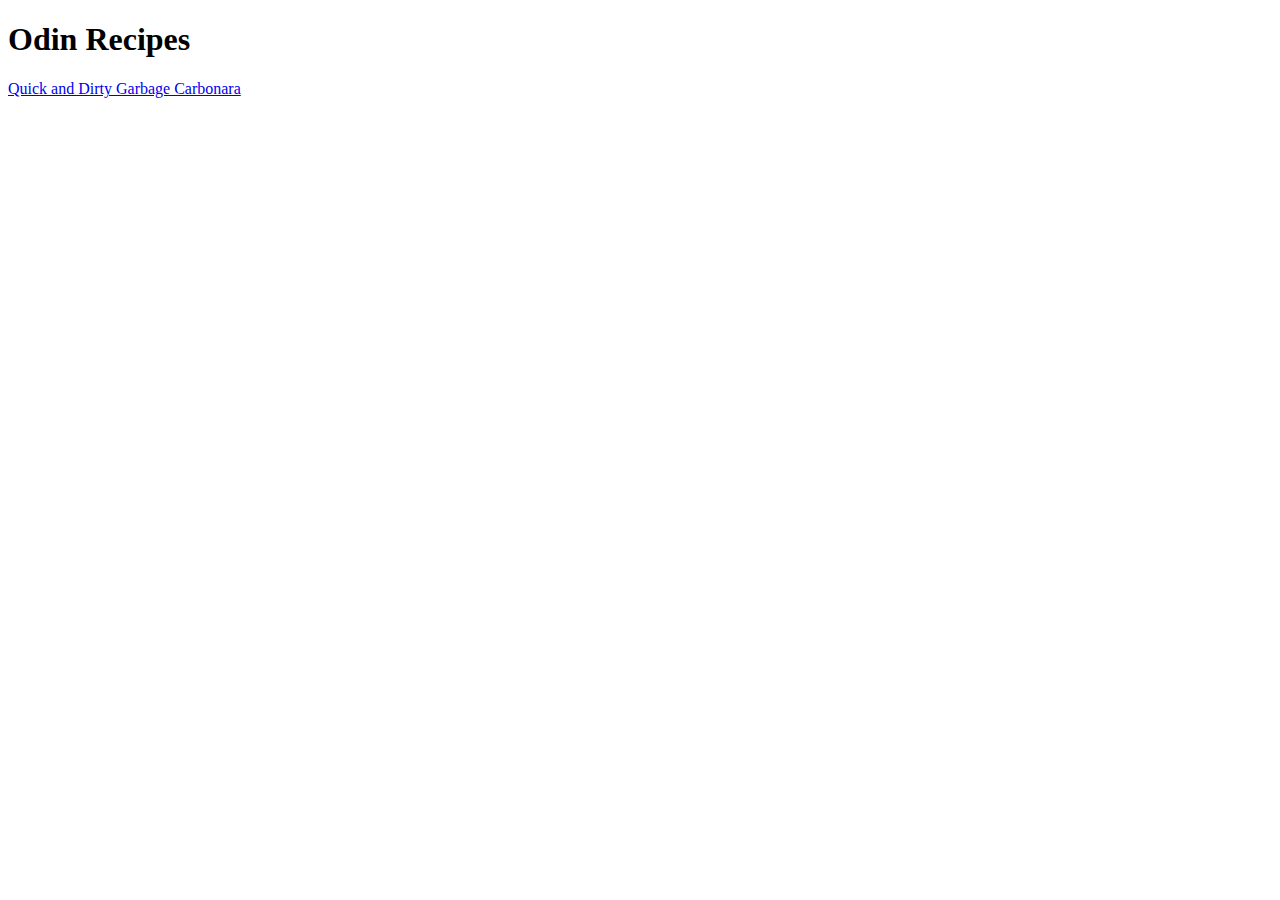
==== index.html @ c7999201 "no real changes made" ====
<!DOCTYPE html>
<html lang="en">

<head>
    <meta charset="UTF-8">
    <meta http-equiv="X-UA-Compatible" content="IE=edge">
    <meta name="viewport" content="width=device-width, initial-scale=1.0">
    <title>Document</title>
</head>

<body>

    <h1>Odin Recipes</h1>
    <a href="./recipes/Carbonara.html">Quick and Dirty Garbage Carbonara</a>
</body>

</html>
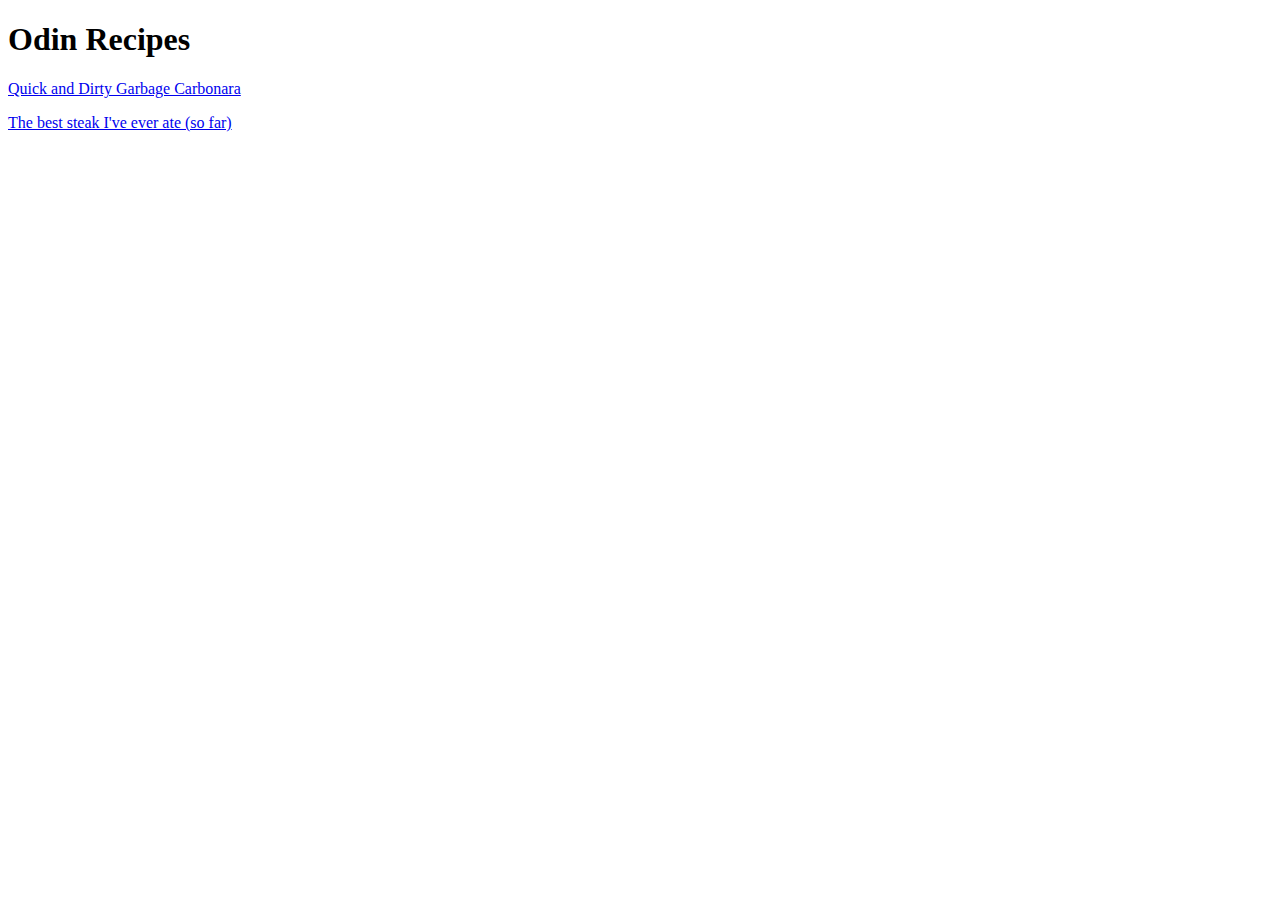
==== commit 0aff1574: "added umeboshidonburi.jpg and updated index.html" ====
--- a/index.html
+++ b/index.html
@@ -11,7 +11,9 @@
 <body>
 
     <h1>Odin Recipes</h1>
-    <a href="./recipes/Carbonara.html">Quick and Dirty Garbage Carbonara</a>
+
+    <p><a href="./recipes/Carbonara.html">Quick and Dirty Garbage Carbonara</a></p>
+    <p><a href="./recipes/Ribeye.html">The best steak I've ever ate (so far)</a></p>
 </body>
 
 </html>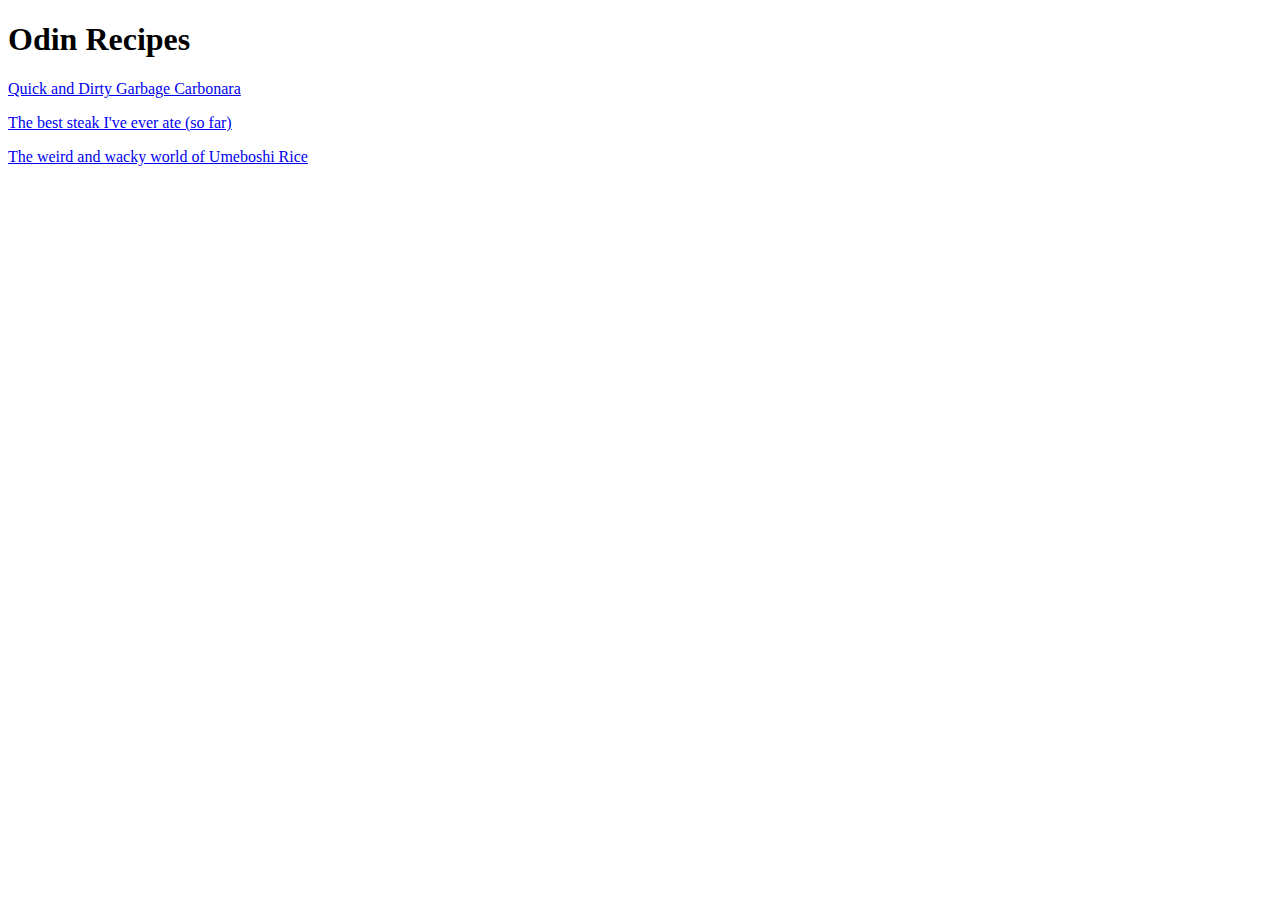
==== commit cb66b398: "deleted lasagna.html, modified umeboshidonburi" ====
--- a/index.html
+++ b/index.html
@@ -14,6 +14,7 @@
 
     <p><a href="./recipes/Carbonara.html">Quick and Dirty Garbage Carbonara</a></p>
     <p><a href="./recipes/Ribeye.html">The best steak I've ever ate (so far)</a></p>
+    <p><a href="./recipes/umeboshidonburi.html">The weird and wacky world of Umeboshi Rice</a></p>
 </body>
 
 </html>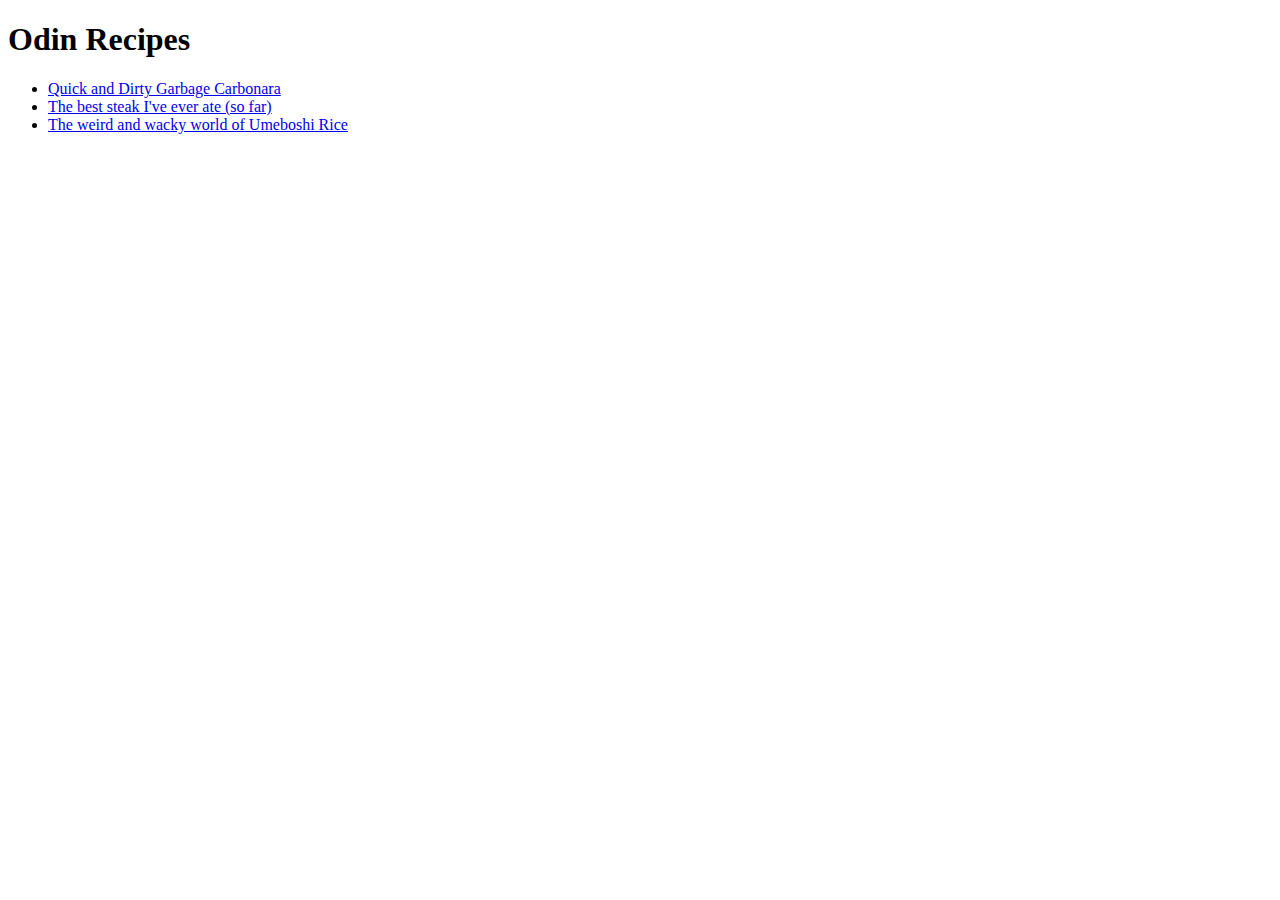
==== commit 036bab45: "updated index" ====
--- a/index.html
+++ b/index.html
@@ -11,10 +11,12 @@
 <body>
 
     <h1>Odin Recipes</h1>
+    <ul>
+        <li><a href="./recipes/Carbonara.html">Quick and Dirty Garbage Carbonara</a></li>
+        <li><a href="./recipes/Ribeye.html">The best steak I've ever ate (so far)</a></li>
+        <li><a href="./recipes/umeboshidonburi.html">The weird and wacky world of Umeboshi Rice</a></li>
+    </ul>
 
-    <p><a href="./recipes/Carbonara.html">Quick and Dirty Garbage Carbonara</a></p>
-    <p><a href="./recipes/Ribeye.html">The best steak I've ever ate (so far)</a></p>
-    <p><a href="./recipes/umeboshidonburi.html">The weird and wacky world of Umeboshi Rice</a></p>
 </body>
 
 </html>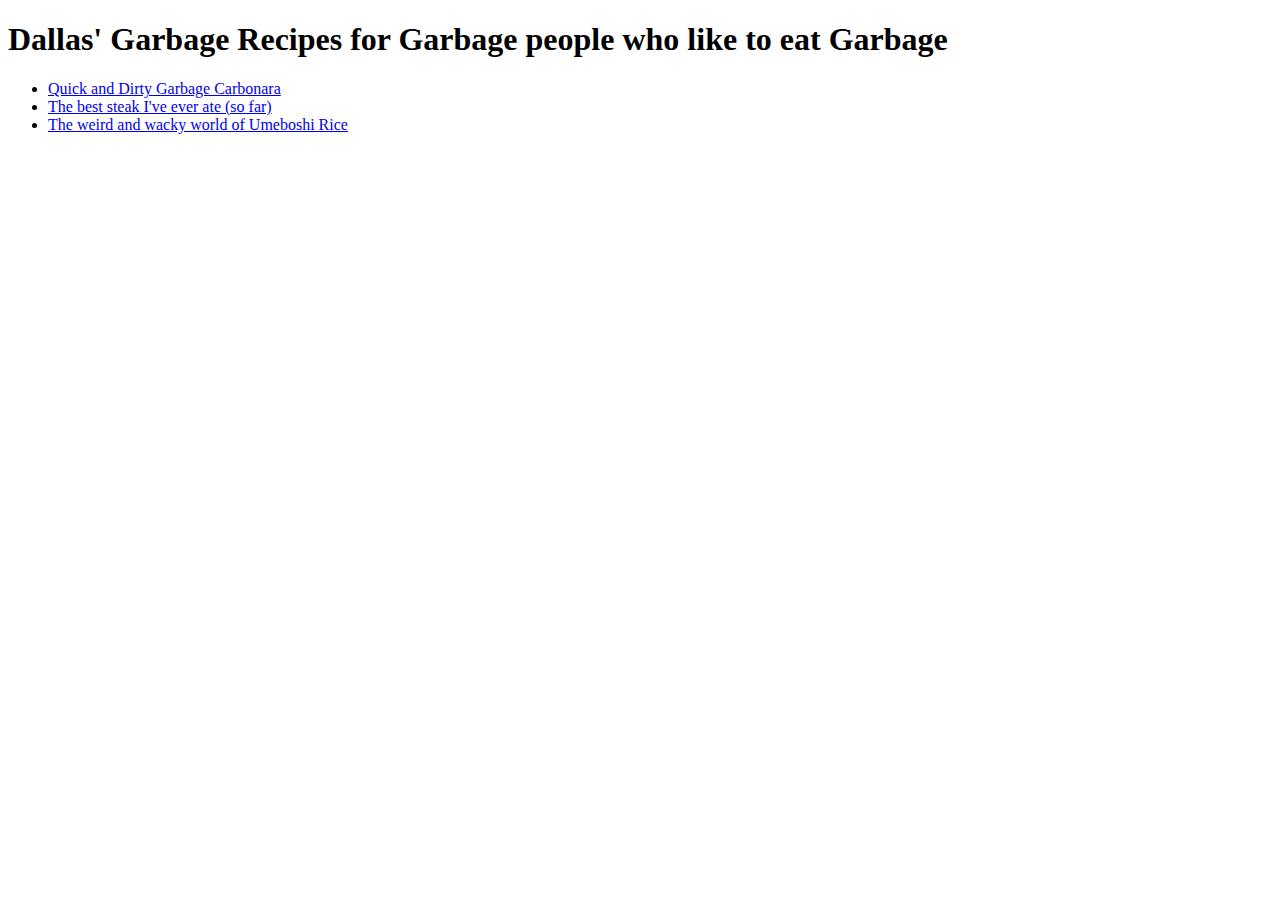
==== commit fdfa9d4c: "updated index and Ribeye titles" ====
--- a/index.html
+++ b/index.html
@@ -5,12 +5,12 @@
     <meta charset="UTF-8">
     <meta http-equiv="X-UA-Compatible" content="IE=edge">
     <meta name="viewport" content="width=device-width, initial-scale=1.0">
-    <title>Document</title>
+    <title>Dallas' Garbage Recipes for Garbage people who like to eat Garbage</title>
 </head>
 
 <body>
 
-    <h1>Odin Recipes</h1>
+    <h1>Dallas' Garbage Recipes for Garbage people who like to eat Garbage</h1>
     <ul>
         <li><a href="./recipes/Carbonara.html">Quick and Dirty Garbage Carbonara</a></li>
         <li><a href="./recipes/Ribeye.html">The best steak I've ever ate (so far)</a></li>
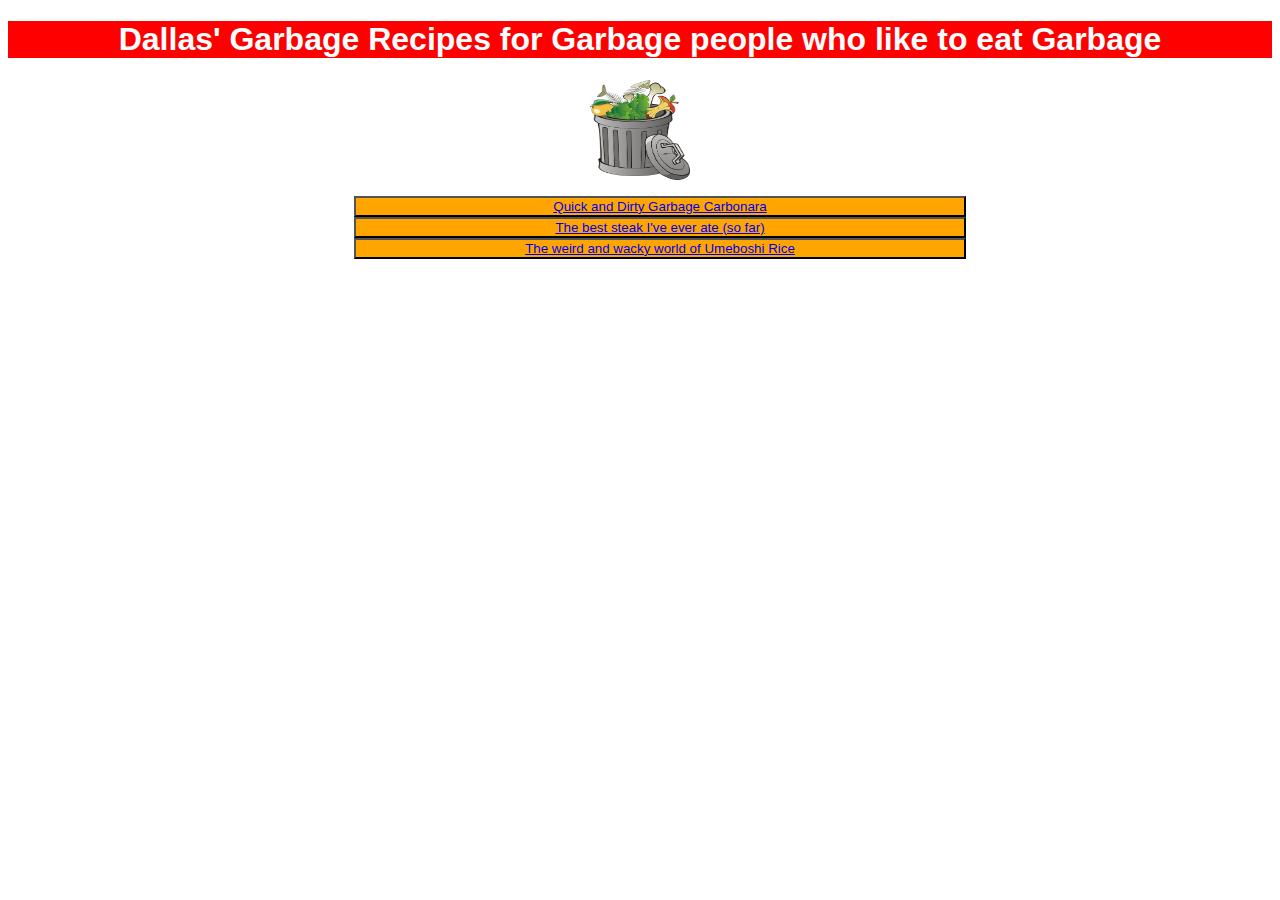
==== commit dbc65787: "updated index, and /recipes to include css" ====
--- a/index.html
+++ b/index.html
@@ -5,16 +5,20 @@
     <meta charset="UTF-8">
     <meta http-equiv="X-UA-Compatible" content="IE=edge">
     <meta name="viewport" content="width=device-width, initial-scale=1.0">
-    <title>Dallas' Garbage Recipes for Garbage people who like to eat Garbage</title>
+    <title>Ace's Garbage Recipes for Garbage people who like to eat Garbage</title>
+    <link rel="stylesheet" href="style.css">
 </head>
 
 <body>
+    <div class="title">
+        <h1>Dallas' Garbage Recipes for Garbage people who like to eat Garbage</h1>
+    </div>
+    <img class="garbage" src="img/garbage.png" alt="a realtime view of my food">
+    <ul>
 
-    <h1>Dallas' Garbage Recipes for Garbage people who like to eat Garbage</h1>
-    <ul>
-        <li><a href="./recipes/Carbonara.html">Quick and Dirty Garbage Carbonara</a></li>
-        <li><a href="./recipes/Ribeye.html">The best steak I've ever ate (so far)</a></li>
-        <li><a href="./recipes/umeboshidonburi.html">The weird and wacky world of Umeboshi Rice</a></li>
+        <button class="button btn1"> <li><a href="./recipes/Carbonara.html">Quick and Dirty Garbage Carbonara</a></li></button>
+        <button class="button btn2"><li><a href="./recipes/Ribeye.html">The best steak I've ever ate (so far)</a></li></button>
+        <button class="button btn3"><li><a href="./recipes/umeboshidonburi.html">The weird and wacky world of Umeboshi Rice</a></li></button>
     </ul>
 
 </body>
--- a/style.css
+++ b/style.css
@@ -0,0 +1,31 @@
+.title {
+    font-family: Arial, Helvetica, sans-serif;
+    background-color: red;
+    color: white;
+    text-align: center;
+}
+
+.garbage {
+    display: block;
+    margin-left: auto;
+    margin-right: auto;
+    width: 50%;
+    height: 100px;
+    width: 100px;
+}
+
+.button {
+    font-family: Arial, Helvetica, sans-serif;
+    background-color: orange;
+    color: white;
+    align-items: center;
+}
+
+.btn1,
+.btn2,
+.btn3 {
+    display: block;
+    margin-left: auto;
+    margin-right: auto;
+    width: 50%;
+}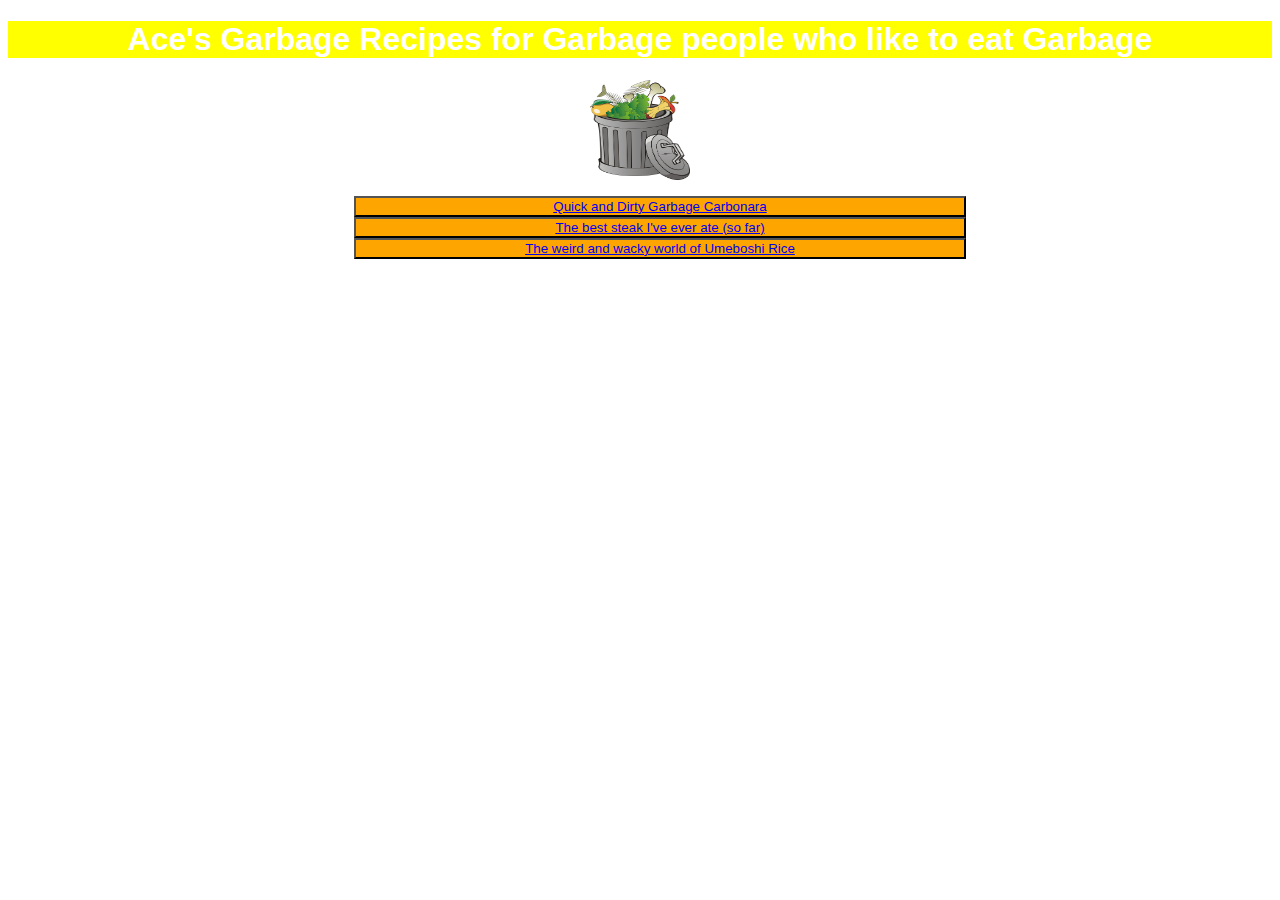
==== commit eb54289c: "updated title on index" ====
--- a/index.html
+++ b/index.html
@@ -11,7 +11,7 @@
 
 <body>
     <div class="title">
-        <h1>Dallas' Garbage Recipes for Garbage people who like to eat Garbage</h1>
+        <h1>Ace's Garbage Recipes for Garbage people who like to eat Garbage</h1>
     </div>
     <img class="garbage" src="img/garbage.png" alt="a realtime view of my food">
     <ul>
--- a/style.css
+++ b/style.css
@@ -1,6 +1,6 @@
 .title {
     font-family: Arial, Helvetica, sans-serif;
-    background-color: red;
+    background-color: yellow;
     color: white;
     text-align: center;
 }
